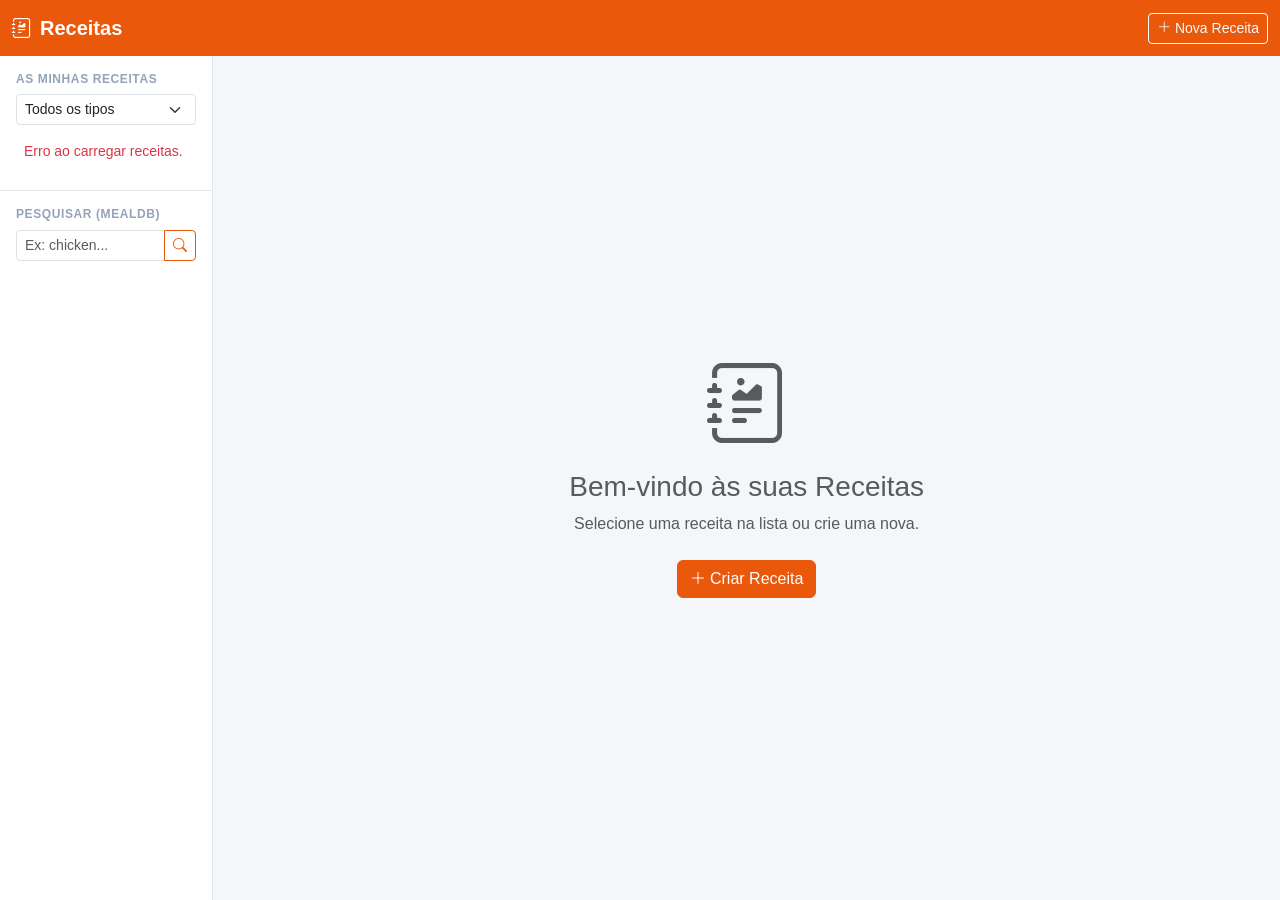
==== receitas-app/target/classes/static/index.html @ b564ad13 "Refactor code structure for improved readability and maintainability" ====
<!DOCTYPE html>
<html lang="pt">
<head>
    <meta charset="UTF-8">
    <meta name="viewport" content="width=device-width, initial-scale=1.0">
    <title>Receitas</title>
    <link href="https://cdn.jsdelivr.net/npm/bootstrap@5.3.2/dist/css/bootstrap.min.css" rel="stylesheet">
    <link href="https://cdn.jsdelivr.net/npm/bootstrap-icons@1.11.3/font/bootstrap-icons.css" rel="stylesheet">
    <link href="css/style.css?v=3" rel="stylesheet">
</head>
<body>

<!-- Navbar -->
<nav class="navbar navbar-expand-lg navbar-dark sticky-top" style="background-color:#ea580c">
    <div class="container-fluid">
        <a class="navbar-brand fw-bold" href="#" onclick="showHome()">
            <i class="bi bi-journal-richtext me-2"></i>Receitas
        </a>
        <button class="btn btn-outline-light btn-sm" onclick="showCreateForm()">
            <i class="bi bi-plus-lg me-1"></i>Nova Receita
        </button>
    </div>
</nav>

<div class="container-fluid g-0">
    <div class="row g-0">

        <!-- Sidebar -->
        <aside class="col-md-3 col-lg-2 sidebar">
            <div class="sidebar-section pb-1">
                <h6 class="sidebar-label">As Minhas Receitas</h6>
                <!-- Type filter -->
                <div class="mb-2">
                    <select id="tipo-filter" class="form-select form-select-sm" onchange="applyFilter()">
                        <option value="">Todos os tipos</option>
                        <option value="doces">Doces</option>
                        <option value="carne">Carne</option>
                        <option value="peixe">Peixe</option>
                        <option value="marisco">Marisco</option>
                        <option value="massas">Massas</option>
                        <option value="pizzas">Pizzas</option>
                        <option value="sopas">Sopas</option>
                        <option value="saladas">Saladas</option>
                        <option value="petiscos">Petiscos</option>
                        <option value="molhos">Molhos</option>
                        <option value="temperos">Temperos</option>
                        <option value="bebidas">Bebidas</option>
                    </select>
                </div>
                <div id="recipe-list">
                    <div class="text-center py-3">
                        <div class="spinner-border spinner-border-sm text-primary" role="status"></div>
                    </div>
                </div>
            </div>

            <!-- MealDB Search (Bonus) -->
            <div class="sidebar-section sidebar-search">
                <h6 class="sidebar-label">Pesquisar (MealDB)</h6>
                <div class="input-group input-group-sm">
                    <input type="text" id="search-input" class="form-control"
                           placeholder="Ex: chicken..." maxlength="100">
                    <button class="btn btn-outline-primary" onclick="performSearch()">
                        <i class="bi bi-search"></i>
                    </button>
                </div>
                <div id="search-error" class="text-danger small mt-1" hidden></div>
            </div>
        </aside>

        <!-- Main Content -->
        <main class="col-md-9 col-lg-10 main-content">

            <!-- Welcome View -->
            <div id="welcome-view" class="welcome-view">
                <i class="bi bi-journal-richtext display-1 text-muted"></i>
                <h3 class="mt-3 text-muted">Bem-vindo às suas Receitas</h3>
                <p class="text-muted">Selecione uma receita na lista ou crie uma nova.</p>
                <button class="btn btn-primary mt-2" onclick="showCreateForm()">
                    <i class="bi bi-plus-lg me-1"></i>Criar Receita
                </button>
            </div>

            <!-- Recipe Card View -->
            <div id="recipe-view" class="recipe-card-container" hidden></div>

            <!-- Create Form -->
            <div id="create-form" hidden>
                <div class="form-container">
                    <h3 class="mb-4"><i class="bi bi-plus-circle me-2 text-primary"></i>Nova Receita</h3>
                    <form id="receita-form" onsubmit="submitForm(event)" novalidate>
                        <div class="row g-3">

                            <div class="col-md-8">
                                <label class="form-label">Título *</label>
                                <input type="text" class="form-control" id="f-titulo"
                                       placeholder="Ex: Bacalhau à Brás" required maxlength="200">
                            </div>
                            <div class="col-md-4">
                                <label class="form-label">Origem *</label>
                                <input type="text" class="form-control" id="f-origem"
                                       placeholder="Ex: Lisboa" required maxlength="200">
                            </div>

                            <div class="col-md-4">
                                <label class="form-label">Tipo *</label>
                                <select class="form-select" id="f-tipo" required onchange="toggleSubtipo()">
                                    <option value="">Selecionar...</option>
                                    <option value="doces">Doces</option>
                                    <option value="carne">Carne</option>
                                    <option value="peixe">Peixe</option>
                                    <option value="marisco">Marisco</option>
                                    <option value="massas">Massas</option>
                                    <option value="pizzas">Pizzas</option>
                                    <option value="sopas">Sopas</option>
                                    <option value="saladas">Saladas</option>
                                    <option value="petiscos">Petiscos</option>
                                    <option value="molhos">Molhos</option>
                                    <option value="temperos">Temperos</option>
                                    <option value="bebidas">Bebidas</option>
                                </select>
                            </div>
                            <div class="col-md-4" id="subtipo-group" hidden>
                                <label class="form-label">Subtipo de Bebida *</label>
                                <select class="form-select" id="f-subtipo">
                                    <option value="">Selecionar...</option>
                                    <option value="com alcool">Com Álcool</option>
                                    <option value="sem alcool">Sem Álcool</option>
                                </select>
                            </div>
                            <div class="col-md-2">
                                <label class="form-label">Pessoas *</label>
                                <input type="number" class="form-control" id="f-pessoas"
                                       min="1" max="100" value="4" required>
                            </div>
                            <div class="col-md-3">
                                <label class="form-label">Dificuldade *</label>
                                <select class="form-select" id="f-dificuldade" required>
                                    <option value="">Selecionar...</option>
                                    <option value="principiante">Principiante</option>
                                    <option value="intermedio">Intermédio</option>
                                    <option value="avançado">Avançado</option>
                                </select>
                            </div>
                            <div class="col-md-5">
                                <label class="form-label">URL da Foto <span class="text-muted">(opcional)</span></label>
                                <input type="url" class="form-control" id="f-foto"
                                       placeholder="https://...">
                            </div>

                            <!-- Ingredients -->
                            <div class="col-12">
                                <label class="form-label">Ingredientes *</label>
                                <div id="ingredientes-list"></div>
                                <button type="button" class="btn btn-outline-secondary btn-sm mt-2"
                                        onclick="addIngrediente()">
                                    <i class="bi bi-plus me-1"></i>Adicionar Ingrediente
                                </button>
                            </div>

                            <!-- Preparation Steps -->
                            <div class="col-12">
                                <label class="form-label">Passos de Preparação *</label>
                                <div id="passos-list"></div>
                                <button type="button" class="btn btn-outline-secondary btn-sm mt-2"
                                        onclick="addPasso()">
                                    <i class="bi bi-plus me-1"></i>Adicionar Passo
                                </button>
                            </div>

                            <div class="col-12">
                                <div id="form-error" class="alert alert-danger" hidden></div>
                                <div class="d-flex gap-2 flex-wrap">
                                    <button type="submit" class="btn btn-primary">
                                        <i class="bi bi-check-lg me-1"></i>Criar Receita
                                    </button>
                                    <button type="button" class="btn btn-outline-secondary" onclick="showHome()">
                                        Cancelar
                                    </button>
                                </div>
                            </div>

                        </div>
                    </form>
                </div>
            </div>

            <!-- Search Results -->
            <div id="search-results" hidden>
                <div class="form-container">
                    <div class="d-flex align-items-center gap-3 mb-4">
                        <h3 class="mb-0"><i class="bi bi-search me-2 text-primary"></i>Resultados da Pesquisa</h3>
                        <button class="btn btn-outline-secondary btn-sm" onclick="showHome()">
                            <i class="bi bi-arrow-left me-1"></i>Voltar
                        </button>
                    </div>
                    <div id="search-results-content"></div>
                </div>
            </div>

        </main>
    </div>
</div>

<!-- Toast Notification -->
<div class="toast-container position-fixed bottom-0 end-0 p-3">
    <div id="app-toast" class="toast align-items-center border-0" role="alert">
        <div class="d-flex">
            <div class="toast-body fw-medium" id="toast-body"></div>
            <button type="button" class="btn-close me-2 m-auto" data-bs-dismiss="toast"></button>
        </div>
    </div>
</div>

<script src="https://cdn.jsdelivr.net/npm/bootstrap@5.3.2/dist/js/bootstrap.bundle.min.js"></script>
<script src="js/app.js"></script>
</body>
</html>
---- receitas-app/target/classes/static/css/style.css ----
/* ===== Bootstrap Orange Override ===== */
/* btn-primary */
.btn-primary,
.btn-primary:focus,
.btn-primary.focus {
    background-color: #ea580c !important;
    border-color: #ea580c !important;
    color: #fff !important;
}
.btn-primary:hover,
.btn-primary:active,
.btn-primary.active,
.show > .btn-primary.dropdown-toggle {
    background-color: #c2410c !important;
    border-color: #c2410c !important;
    color: #fff !important;
}
.btn-primary:focus-visible,
.btn-primary:focus {
    box-shadow: 0 0 0 0.25rem rgba(194,65,12,0.4) !important;
}

/* btn-outline-primary */
.btn-outline-primary {
    color: #ea580c !important;
    border-color: #ea580c !important;
    background-color: transparent !important;
}
.btn-outline-primary:hover,
.btn-outline-primary:active {
    background-color: #ea580c !important;
    border-color: #ea580c !important;
    color: #fff !important;
}

/* text-primary / spinner / links */
.text-primary    { color: #ea580c !important; }
.border-primary  { border-color: #ea580c !important; }
a                { color: #ea580c; }
a:hover          { color: #c2410c; }

/* Form focus rings */
.form-control:focus,
.form-select:focus {
    border-color: #f97316 !important;
    box-shadow: 0 0 0 0.25rem rgba(249,115,22,0.25) !important;
}

/* ===== Base ===== */
body {
    font-family: 'Segoe UI', Tahoma, Geneva, Verdana, sans-serif;
    background-color: #f5f6fa;
}

/* ===== Sidebar ===== */
.sidebar {
    background-color: #ffffff;
    border-right: 1px solid #e2e8f0;
    min-height: calc(100vh - 56px);
    max-height: calc(100vh - 56px);
    overflow-y: auto;
    position: sticky;
    top: 56px;
}

.sidebar-section {
    padding: 1rem;
}

.sidebar-search {
    border-top: 1px solid #e2e8f0;
}

.sidebar-label {
    font-size: 0.75rem;
    font-weight: 700;
    text-transform: uppercase;
    letter-spacing: 0.05em;
    color: #94a3b8;
    margin-bottom: 0.5rem;
}

/* ===== Recipe Group Header ===== */
.sidebar-group-header {
    padding: 0.35rem 0.5rem 0.2rem;
    margin-top: 0.4rem;
    display: flex;
    align-items: center;
}

/* ===== Recipe List Items ===== */
.recipe-list-item {
    cursor: pointer;
    padding: 0.5rem 0.6rem;
    border-radius: 0.5rem;
    margin-bottom: 0.2rem;
    font-size: 0.875rem;
    transition: background-color 0.15s, color 0.15s;
    border: 1px solid transparent;
}

.recipe-list-item:hover {
    background-color: #fff7ed;
    border-color: #fed7aa;
}

.recipe-list-item.active {
    background-color: #ea580c;
    color: #ffffff;
}

.recipe-list-item.active .tipo-badge {
    background-color: rgba(255,255,255,0.25) !important;
    color: #fff !important;
}

.tipo-badge {
    font-size: 0.65rem;
    padding: 0.2em 0.55em;
    border-radius: 999px;
    font-weight: 600;
}

/* ===== Main Content ===== */
.main-content {
    min-height: calc(100vh - 56px);
}

/* ===== Welcome View ===== */
.welcome-view {
    min-height: calc(100vh - 56px);
    display: flex;
    flex-direction: column;
    justify-content: center;
    align-items: center;
    text-align: center;
    padding: 2rem;
}

/* ===== Recipe Card ===== */
.recipe-card-container {
    max-width: 860px;
    margin: 0 auto;
    padding: 2rem 1.5rem;
}

.recipe-hero-img {
    width: 100%;
    max-height: 340px;
    object-fit: cover;
    border-radius: 1rem;
    margin-bottom: 1.5rem;
    box-shadow: 0 4px 20px rgba(0,0,0,0.1);
}

.recipe-meta-grid {
    display: grid;
    grid-template-columns: repeat(auto-fit, minmax(120px, 1fr));
    gap: 1rem;
    background: linear-gradient(135deg, #fff7ed, #fef3c7);
    border-radius: 1rem;
    padding: 1.25rem;
    margin-bottom: 1.5rem;
    border: 1px solid #fed7aa;
}

.recipe-meta-item {
    text-align: center;
}

.recipe-meta-item .meta-icon {
    font-size: 1.4rem;
    color: #ea580c;
}

.recipe-meta-item .meta-label {
    font-size: 0.7rem;
    color: #64748b;
    text-transform: uppercase;
    letter-spacing: 0.04em;
    margin: 0.2rem 0;
}

.recipe-meta-item .meta-value {
    font-weight: 600;
    font-size: 0.9rem;
}

/* ===== Difficulty Badges ===== */
.diff-principiante { background-color: #dcfce7; color: #166534; }
.diff-intermedio    { background-color: #fef9c3; color: #854d0e; }
.diff-avancado      { background-color: #fee2e2; color: #991b1b; }

/* ===== Ingredients ===== */
.ingredients-list .list-group-item {
    border-left: 3px solid #ea580c;
    margin-bottom: 0.3rem;
    border-radius: 0.375rem;
    padding: 0.45rem 0.75rem;
}

/* ===== Preparation Steps ===== */
.step-row {
    display: flex;
    gap: 0.75rem;
    margin-bottom: 0.85rem;
    align-items: flex-start;
}

.step-circle {
    background-color: #e9561c;
    color: #fff;
    width: 30px;
    height: 30px;
    border-radius: 50%;
    display: flex;
    align-items: center;
    justify-content: center;
    font-size: 0.8rem;
    font-weight: 700;
    flex-shrink: 0;
    margin-top: 0.15rem;
}

.step-text {
    background: #fff;
    border: 1px solid #e2e8f0;
    border-radius: 0.5rem;
    padding: 0.5rem 0.75rem;
    flex: 1;
    line-height: 1.5;
}

/* ===== Form ===== */
.form-container {
    max-width: 860px;
    margin: 0 auto;
    padding: 2rem 1.5rem;
}

.ingrediente-row,
.passo-row {
    background: #fff;
    border: 1px solid #e2e8f0;
    border-radius: 0.5rem;
    padding: 0.5rem 0.6rem;
    margin-bottom: 0.5rem;
}

/* ===== Search Results ===== */
.search-card {
    transition: transform 0.15s, box-shadow 0.15s;
    cursor: pointer;
    border: 1px solid #e2e8f0;
}

.search-card:hover {
    transform: translateY(-3px);
    box-shadow: 0 8px 24px rgba(0,0,0,0.10);
}

.search-card img {
    height: 170px;
    object-fit: cover;
}

/* ===== Tipo color badges ===== */
.t-doces          { background-color: #fce7f3; color: #9d174d; }
.t-carne          { background-color: #fee2e2; color: #991b1b; }
.t-peixe          { background-color: #dbeafe; color: #1e40af; }
.t-marisco        { background-color: #d1fae5; color: #065f46; }
.t-massas         { background-color: #fef9c3; color: #854d0e; }
.t-pizzas         { background-color: #ffedd5; color: #c2410c; }
.t-sopas          { background-color: #e0f2fe; color: #075985; }
.t-saladas        { background-color: #dcfce7; color: #166534; }
.t-petiscos       { background-color: #ede9fe; color: #4c1d95; }
.t-molhos         { background-color: #fef08a; color: #713f12; }
.t-temperos       { background-color: #fee2e2; color: #7f1d1d; }
.t-bebidas        { background-color: #e0f2fe; color: #0c4a6e; }

/* ===== Responsive ===== */
@media (max-width: 767px) {
    .sidebar {
        min-height: auto;
        max-height: none;
        position: static;
        border-right: none;
        border-bottom: 1px solid #e2e8f0;
    }
}
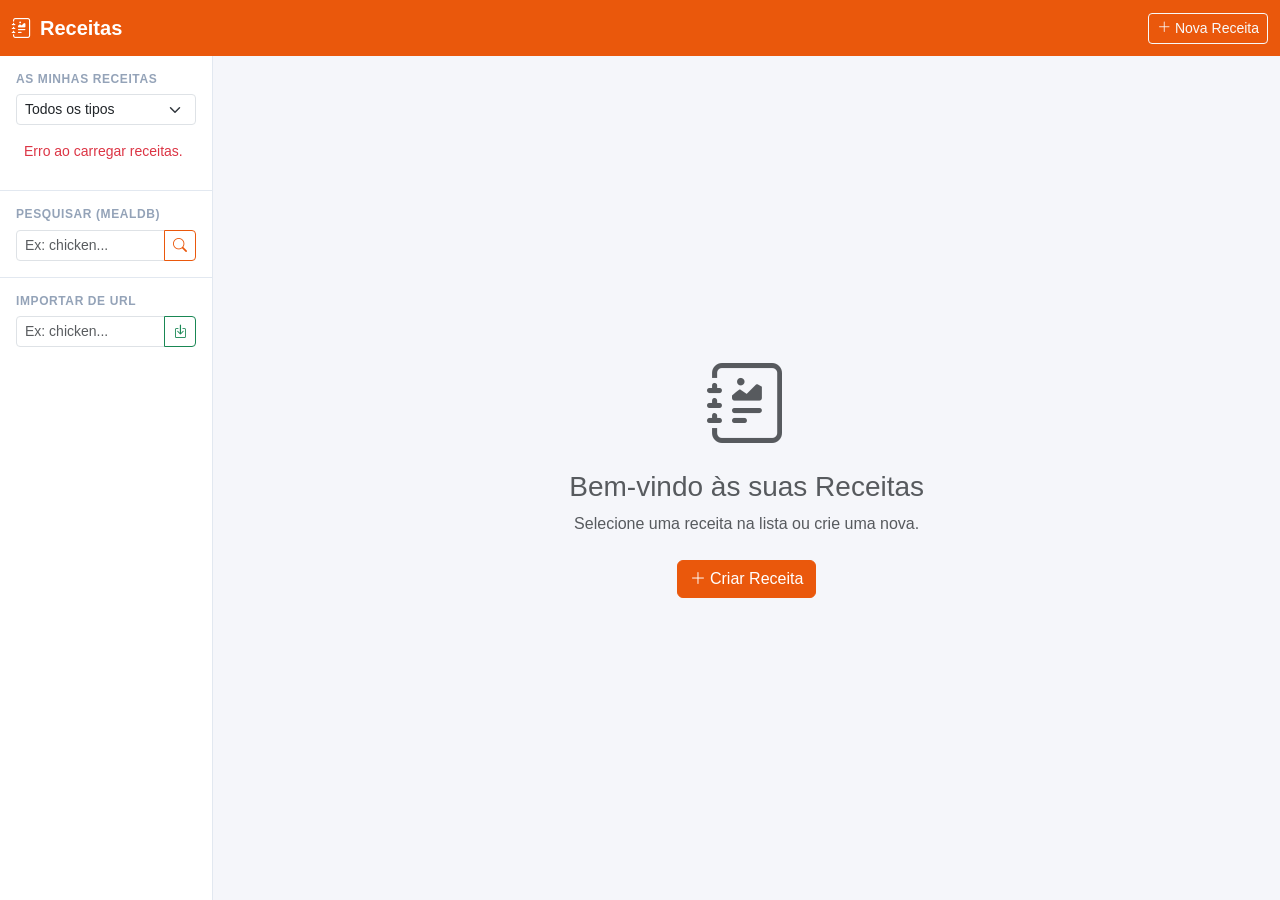
==== commit a5f5aa66: "Add Recipe Import from URL feature with RecipeUrlService and UI enhancements" ====
--- a/receitas-app/target/classes/static/index.html
+++ b/receitas-app/target/classes/static/index.html
@@ -6,7 +6,7 @@
     <title>Receitas</title>
     <link href="https://cdn.jsdelivr.net/npm/bootstrap@5.3.2/dist/css/bootstrap.min.css" rel="stylesheet">
     <link href="https://cdn.jsdelivr.net/npm/bootstrap-icons@1.11.3/font/bootstrap-icons.css" rel="stylesheet">
-    <link href="css/style.css?v=3" rel="stylesheet">
+    <link href="css/style.css?v=4" rel="stylesheet">
 </head>
 <body>
 
@@ -45,6 +45,7 @@
                         <option value="molhos">Molhos</option>
                         <option value="temperos">Temperos</option>
                         <option value="bebidas">Bebidas</option>
+                        <option value="internacional">Internacional</option>
                     </select>
                 </div>
                 <div id="recipe-list">
@@ -66,6 +67,19 @@
                 </div>
                 <div id="search-error" class="text-danger small mt-1" hidden></div>
             </div>
+
+            <!-- Import from URL -->
+            <div class="sidebar-section sidebar-search">
+                <h6 class="sidebar-label">Importar de URL</h6>
+                <div class="input-group input-group-sm">
+                    <input type="url" id="url-import-input" class="form-control"
+                           placeholder="Ex: chicken..." maxlength="2000">
+                    <button class="btn btn-outline-success" onclick="importFromUrl()">
+                        <i class="bi bi-box-arrow-in-down"></i>
+                    </button>
+                </div>
+                <div id="url-import-error" class="text-danger small mt-1" hidden></div>
+            </div>
         </aside>
 
         <!-- Main Content -->
@@ -87,7 +101,7 @@
             <!-- Create Form -->
             <div id="create-form" hidden>
                 <div class="form-container">
-                    <h3 class="mb-4"><i class="bi bi-plus-circle me-2 text-primary"></i>Nova Receita</h3>
+                    <h3 class="mb-4" id="form-title"><i class="bi bi-plus-circle me-2 text-primary"></i>Nova Receita</h3>
                     <form id="receita-form" onsubmit="submitForm(event)" novalidate>
                         <div class="row g-3">
 
@@ -99,7 +113,7 @@
                             <div class="col-md-4">
                                 <label class="form-label">Origem *</label>
                                 <input type="text" class="form-control" id="f-origem"
-                                       placeholder="Ex: Lisboa" required maxlength="200">
+                                       placeholder="Ex: Nome de quem criou" required maxlength="200">
                             </div>
 
                             <div class="col-md-4">
@@ -118,6 +132,7 @@
                                     <option value="molhos">Molhos</option>
                                     <option value="temperos">Temperos</option>
                                     <option value="bebidas">Bebidas</option>
+                                    <option value="internacional">Internacional</option>
                                 </select>
                             </div>
                             <div class="col-md-4" id="subtipo-group" hidden>
@@ -213,6 +228,6 @@
 </div>
 
 <script src="https://cdn.jsdelivr.net/npm/bootstrap@5.3.2/dist/js/bootstrap.bundle.min.js"></script>
-<script src="js/app.js"></script>
+<script src="js/app.js?v=2"></script>
 </body>
 </html>
--- a/receitas-app/target/classes/static/css/style.css
+++ b/receitas-app/target/classes/static/css/style.css
@@ -277,6 +277,7 @@
 .t-molhos         { background-color: #fef08a; color: #713f12; }
 .t-temperos       { background-color: #fee2e2; color: #7f1d1d; }
 .t-bebidas        { background-color: #e0f2fe; color: #0c4a6e; }
+.t-internacional  { background-color: #f3e8ff; color: #6b21a8; }
 
 /* ===== Responsive ===== */
 @media (max-width: 767px) {
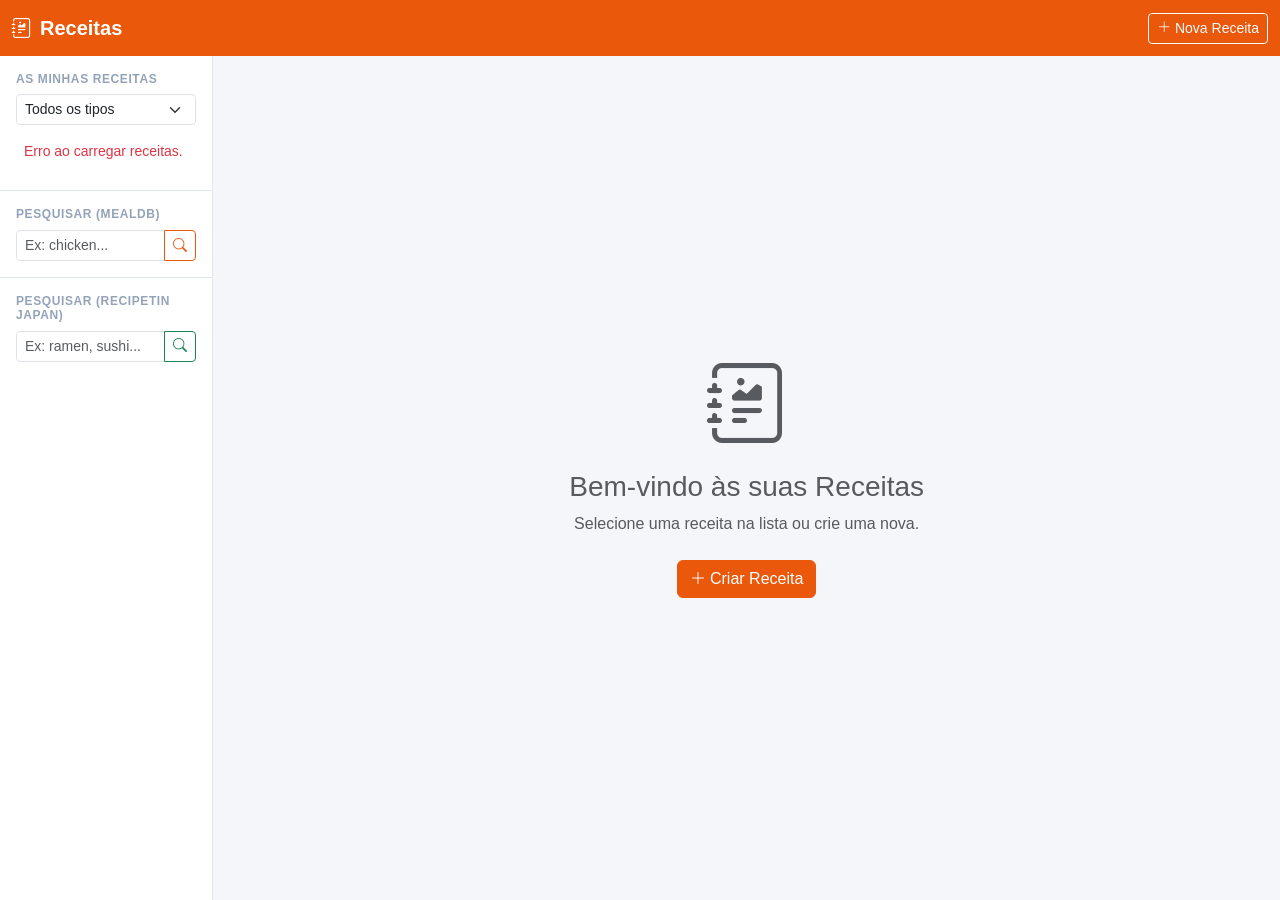
==== commit b875c5b8: "feat: Add Tsukemen Ramen recipe and implement RecipeTin Japan search functionality - Added a new Tsu" ====
--- a/receitas-app/target/classes/static/index.html
+++ b/receitas-app/target/classes/static/index.html
@@ -68,17 +68,17 @@
                 <div id="search-error" class="text-danger small mt-1" hidden></div>
             </div>
 
-            <!-- Import from URL -->
+            <!-- RecipeTin Japan Search -->
             <div class="sidebar-section sidebar-search">
-                <h6 class="sidebar-label">Importar de URL</h6>
+                <h6 class="sidebar-label">Pesquisar (RecipeTin Japan)</h6>
                 <div class="input-group input-group-sm">
-                    <input type="url" id="url-import-input" class="form-control"
-                           placeholder="Ex: chicken..." maxlength="2000">
-                    <button class="btn btn-outline-success" onclick="importFromUrl()">
-                        <i class="bi bi-box-arrow-in-down"></i>
+                    <input type="text" id="recipetineats-search-input" class="form-control"
+                           placeholder="Ex: ramen, sushi..." maxlength="100">
+                    <button class="btn btn-outline-success" onclick="performRecipeTinSearch()">
+                        <i class="bi bi-search"></i>
                     </button>
                 </div>
-                <div id="url-import-error" class="text-danger small mt-1" hidden></div>
+                <div id="recipetineats-search-error" class="text-danger small mt-1" hidden></div>
             </div>
         </aside>
 
@@ -186,7 +186,7 @@
                             <div class="col-12">
                                 <div id="form-error" class="alert alert-danger" hidden></div>
                                 <div class="d-flex gap-2 flex-wrap">
-                                    <button type="submit" class="btn btn-primary">
+                                    <button type="submit" id="submit-btn" class="btn btn-primary">
                                         <i class="bi bi-check-lg me-1"></i>Criar Receita
                                     </button>
                                     <button type="button" class="btn btn-outline-secondary" onclick="showHome()">
